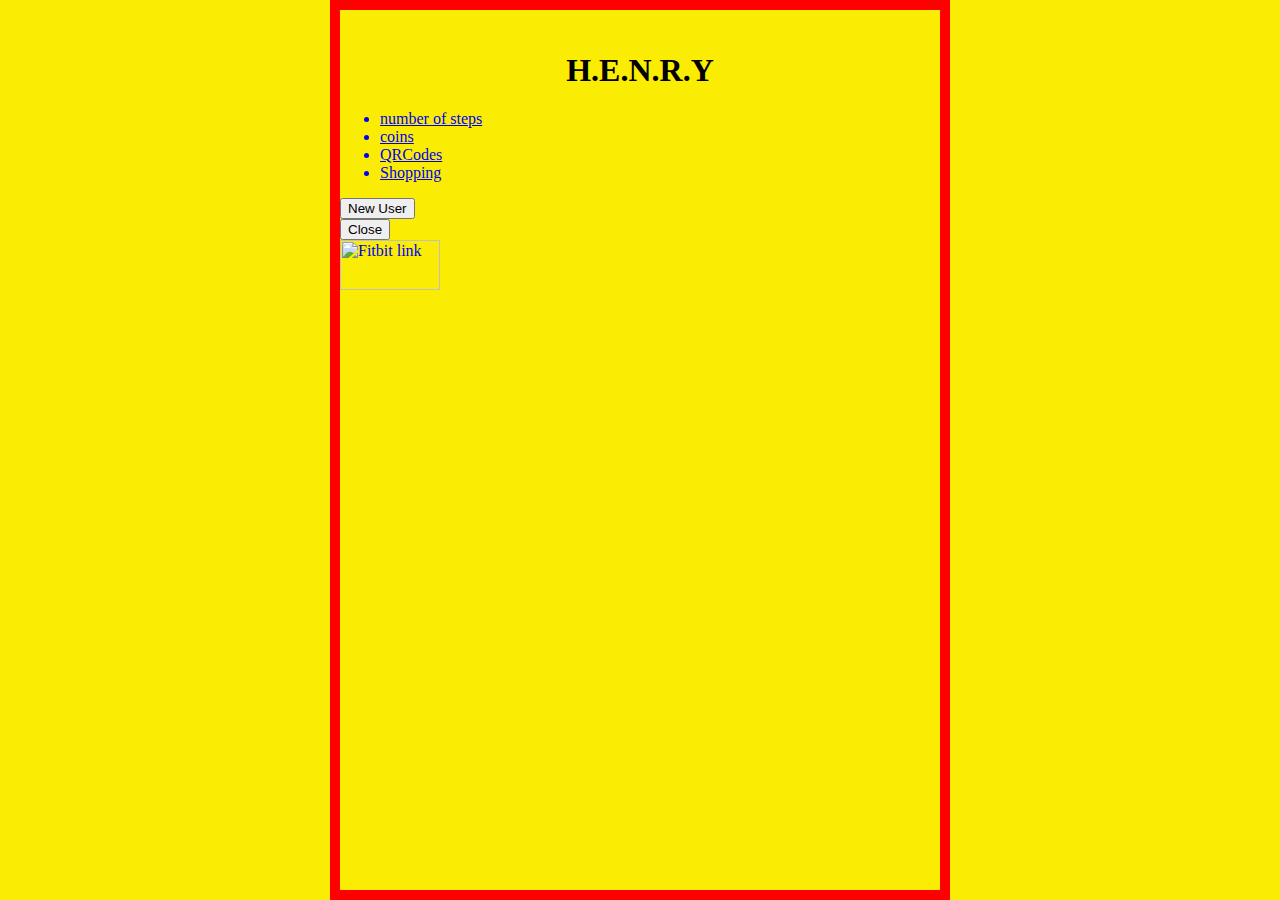
==== home.html @ 85e6547a "Update home.html" ====
<!DOCTYPE html<html>

	<head>
		<title>H.E.N.R.Y Home</title>
		<link rel="stylesheet" type="text/css" href="css/style.css">
	</head>
	<body id="index_body">
		<div id="container"> 
			<header id="main_header">
				<div id="title">
					<h1><br><span>H.E.N.R.Y</span></h1>
				</div><!-- end of logo -->
			</header>

			<section id="main_content">
				<div id="buttons">
					<div>
						<ul>
							<a href="steps.html"><li class="left_button">number of steps</li></a>
							<a href="coins.html"><li class="right_button">coins</li></a>
							<a href="index.html"><li class="left_button">QRCodes</li></a>
							<a href="shop.html"><li class="right_button">Shopping</li></a><!-- eventually will add notification icon -->
						</ul>								</div>
				</div> <!-- End of Buttons -->
			</section> <!-- End of main_content -->
			<button type="button" class="btn btn-info btn-lg" data-toggle="modal" data-target="#myModal">New User</button>

			<!--<button onclick="popupFunction()">Try it</button> -->
		<script>
		function popupFunction() {
    			var x;
    			if (confirm("Your Fitbit data will be used by our H.E.N.R.Y. Project Research Team!") == true) {
        			x = "yes";
    			} else {
        			x = "no";
		   	}
		    	<!-- we can save the x value to database -->
		}
		popupFunction();
		</script>
			
		

                        <div class="modal-footer">

                          <button type="button" class="btn btn-default" data-dismiss="modal">Close</button>

                        </div>

                      </div>

                      

                    </div>
		
               

            </div>
		
		<div class="page-footer text-center">

                <a href="fitbit.com">
			<img src="RhenDaffin.github.io/Fitbit_logo_reversed_RGB.png" alt="Fitbit link" style="width:100px;height:50px;border:0"
		</a>
            	</div>


	</body>


</html>
---- css/style.css ----
#index_body{
	border: 10px solid red;
	width: 600px;
	margin: auto;
	background-color: #FAED03;
}

#main_header{
	margin: 5px;
}

#title{
	margin: 0 0 20px 0;
	text-align: center;
}

#main_footer{
	text-align: center;
}

#logo{
	text-align: center;
	margin:	auto;
	width: 400px;
}

#signup{
	margin: 25px;
}

#signup ul{
	border:	10px solid red;
	margin: auto;
	width: 400px;
	padding: 0px;
}

li a{
	color: black;
}

#signup li{
	padding: 10px;
	width: 270px;
	margin: 5px auto;
	text-align: center;
	list-style-type: none;
}

.center_text{
	text-align: center;
}

/*  -----   Home screen stuff  -----   */
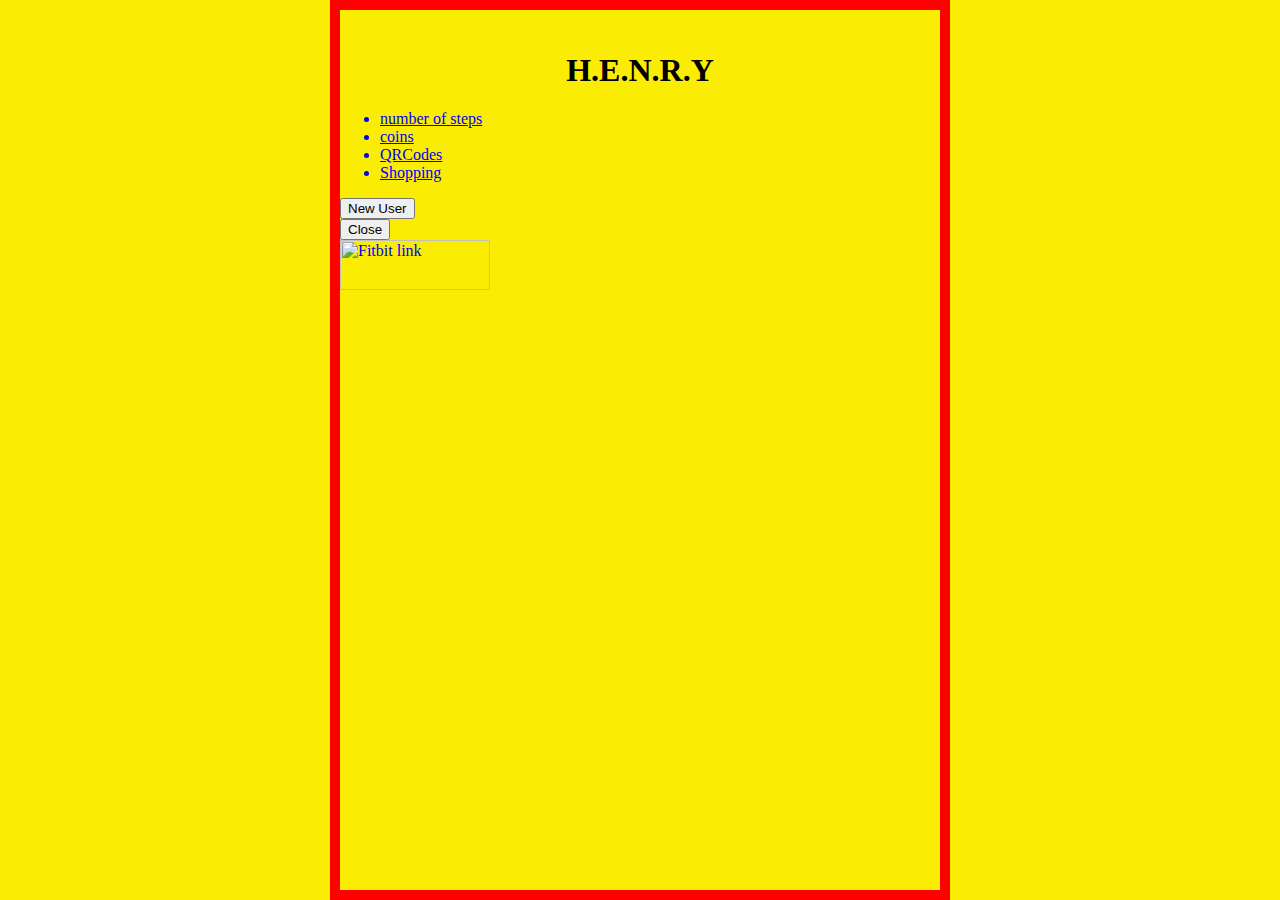
==== commit 03475019: "Update home.html" ====
--- a/home.html
+++ b/home.html
@@ -1,4 +1,4 @@
- 	
+  	
 	<!DOCTYPE html<html>
 
 	<head>
@@ -60,8 +60,8 @@
 		
 		<div class="page-footer text-center">
 
-                <a href="fitbit.com">
-			<img src="RhenDaffin.github.io/Fitbit_logo_reversed_RGB.png" alt="Fitbit link" style="width:100px;height:50px;border:0"
+                <a href="https://www.fitbit.com/">
+			<img src="RhenDaffin.github.io/Fitbit_logo_reversed_RGB.png" alt="Fitbit link" style="width:150px;height:50px;center:0"
 		</a>
             	</div>
 
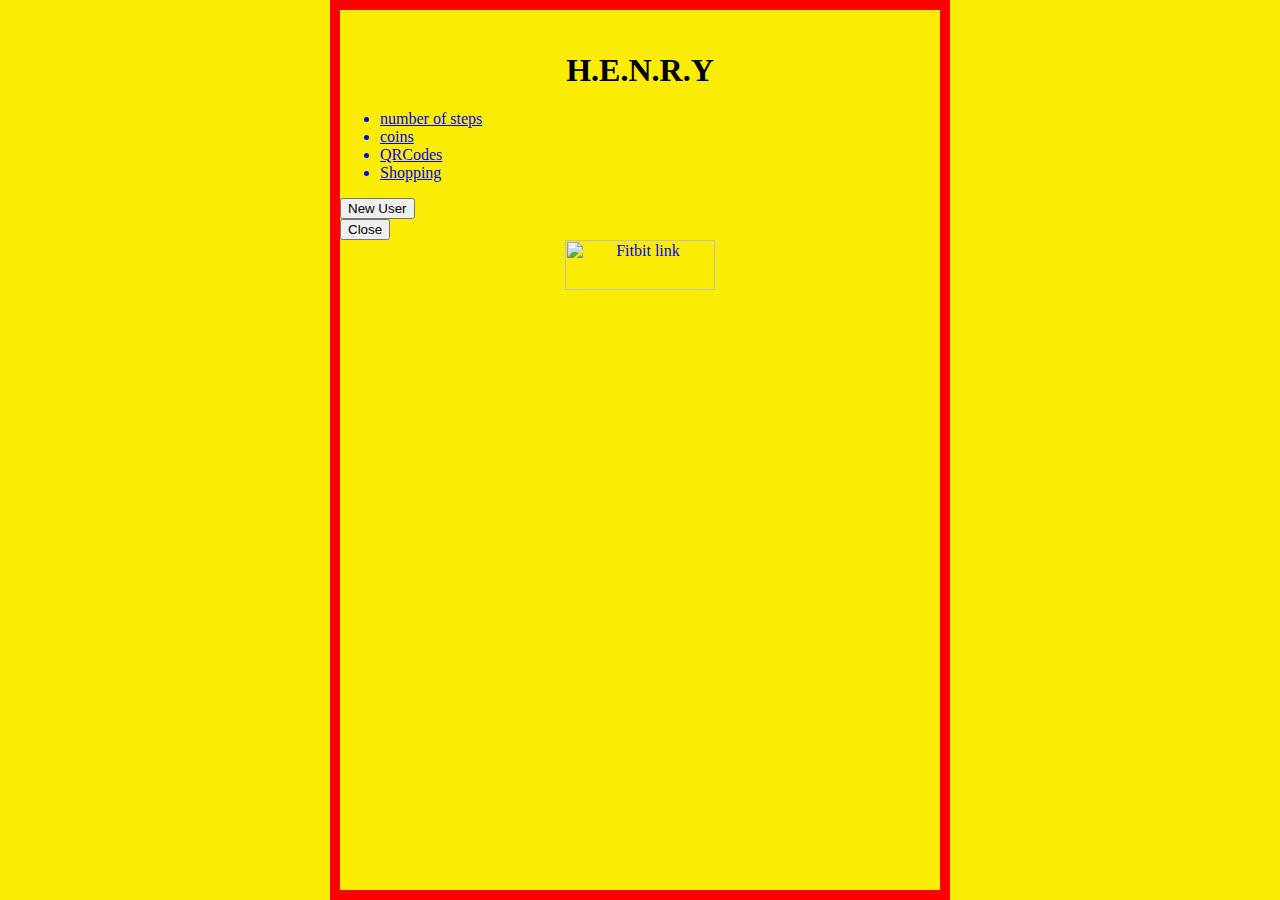
==== commit 3cd1bbba: "Update home.html" ====
--- a/home.html
+++ b/home.html
@@ -1,4 +1,4 @@
-  	
+      	 
 	<!DOCTYPE html<html>
 
 	<head>
@@ -56,14 +56,15 @@
 		
                
 
-            </div>
+            
 		
-		<div class="page-footer text-center">
-
-                <a href="https://www.fitbit.com/">
-			<img src="RhenDaffin.github.io/Fitbit_logo_reversed_RGB.png" alt="Fitbit link" style="width:150px;height:50px;center:0"
-		</a>
-            	</div>
+		<footer id="main_footer">
+		  <center>
+                	<a href="https://www.fitbit.com/">
+				<img src="RhenDaffin.github.io/Fitbit_logo_reversed_RGB.png" alt="Fitbit link" align="middle" style="width:150px;height:50px;">
+			</a>
+	  	   </center>
+		</footer>
 
 
 	</body>
